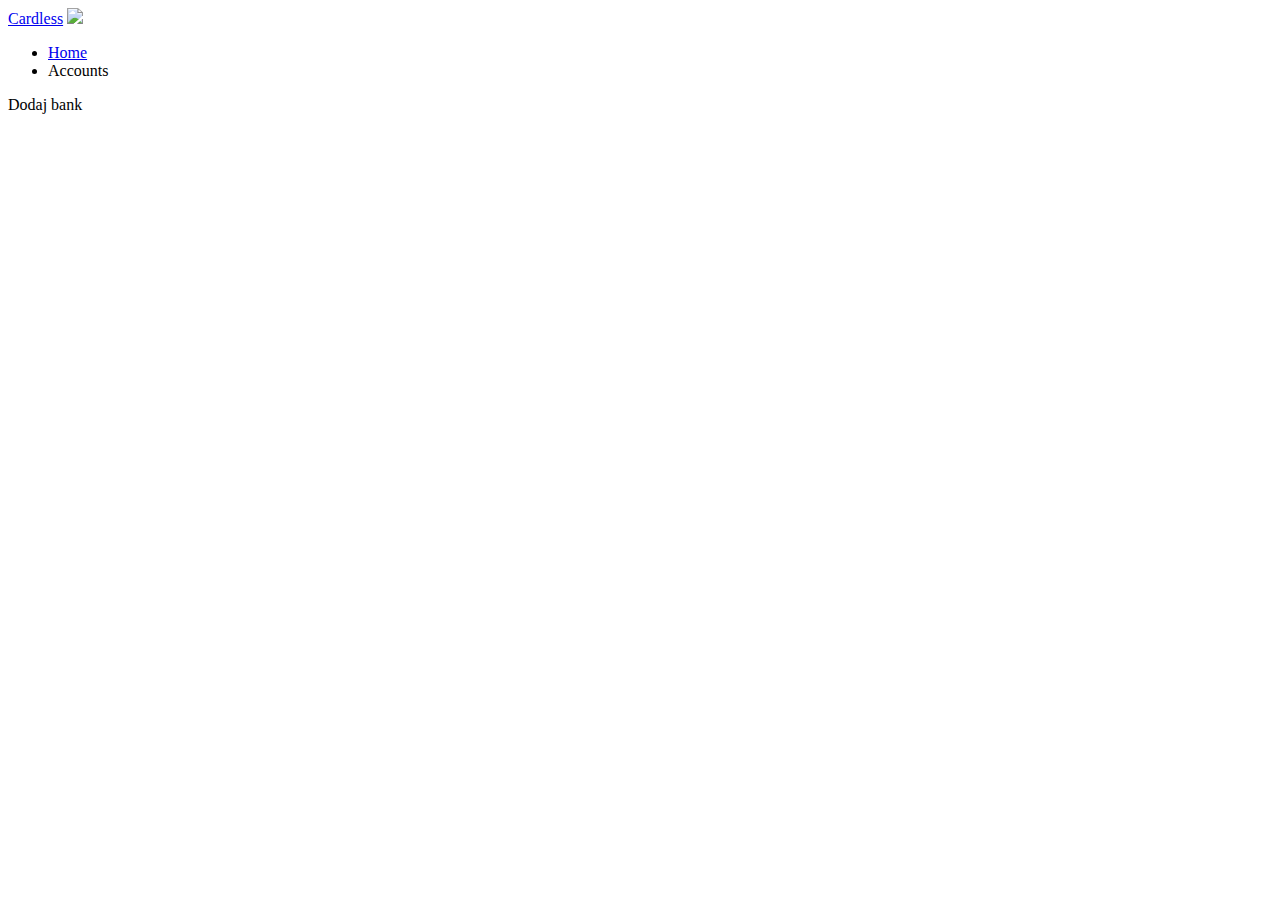
==== templates/account.html @ e1702312 "WORKING APPgit add -Agit add -A" ====
<!DOCTYPE html>
<!--[if lte IE 8]> <html class="oldie" lang="en"> <![endif]-->
<!--[if IE 9]> <html class="ie9" lang="en"> <![endif]-->
<!--[if gt IE 9]><!--> <html lang="en"> <!--<![endif]-->
<head>
	<meta charset="utf-8">
	<meta name="viewport" content="width=device-width, initial-scale=1, maximum-scale=1, minimum-scale=1, user-scalable=no">
	<meta http-equiv="X-UA-Compatible" content="IE=edge,chrome=1">
	<meta name="format-detection" content="telephone=no">
	<link href='http://fonts.googleapis.com/css?family=Varela+Round' rel='stylesheet' type='text/css'>
	<title>Cardless</title>
	<link rel="stylesheet" href="static/css/fancySelect.css" />
	<link rel="stylesheet" href="static/css/uniform.css" />
	<link rel="stylesheet" href="static/css/jquery.bxslider.css" />
	<link href="static/css/jquery-ui-1.10.4.custom.css" rel="stylesheet">
	<link rel="stylesheet" href="static/css/all.css" />
	<link media="screen" rel="stylesheet" type="text/css" href="static/css/screen.css" />
	<!--[if lt IE 9]>
		<script src="http://html5shiv.googlecode.com/svn/trunk/html5.js"></script>
	<![endif]-->
</head>
<body>
	<div id="wrapper">
		<div class="wrapper-holder">
			<div class="header-holder">
				<header id="header">
					<span class="logo"><a href="index">Cardless</a></span>
					<a href="account"><img src="static/images/icon.png"></i></a>
					<div class="clear"></div>
				</header>
			</div>

			<section class="main">
				<div class="content">
					<section class="bar">
						<div class="bar-frame">
							<ul class="breadcrumbs">
								<li><a href="index">Home</a></li>
								<li>Accounts</li>
							</ul>
						</div>
					</section>
					<a id="login" class="buttona">Dodaj bank</a>
				</div>
			</section>
		</div>
	</div>

	<script src="http://code.jquery.com/jquery-1.11.1.min.js"></script>
	<script type="text/javascript" src="static/js/jquery.auth.js"></script>
	<script type="text/javascript" src="static/js/jcarousellite.js"></script>
	<script type="text/javascript" src="static/js/jquery.placeholder.js"></script>
	<script type="text/javascript" src="static/js/jquery.uniform.min.js"></script>
	<script type="text/javascript" src="static/js/fancySelect.js"></script>
	<script type="text/javascript" src="static/js/jquery.bxslider.js"></script>
	<script src="static/js/jquery-ui-1.10.4.custom.js"></script>
	<script type="text/javascript" src="static/js/main.js"></script>
	<script type="text/javascript" src="static/js/account.js"></script>
	<script type="text/javascript" src="static/js/fancySelect.js"></script>
</body>
</html>
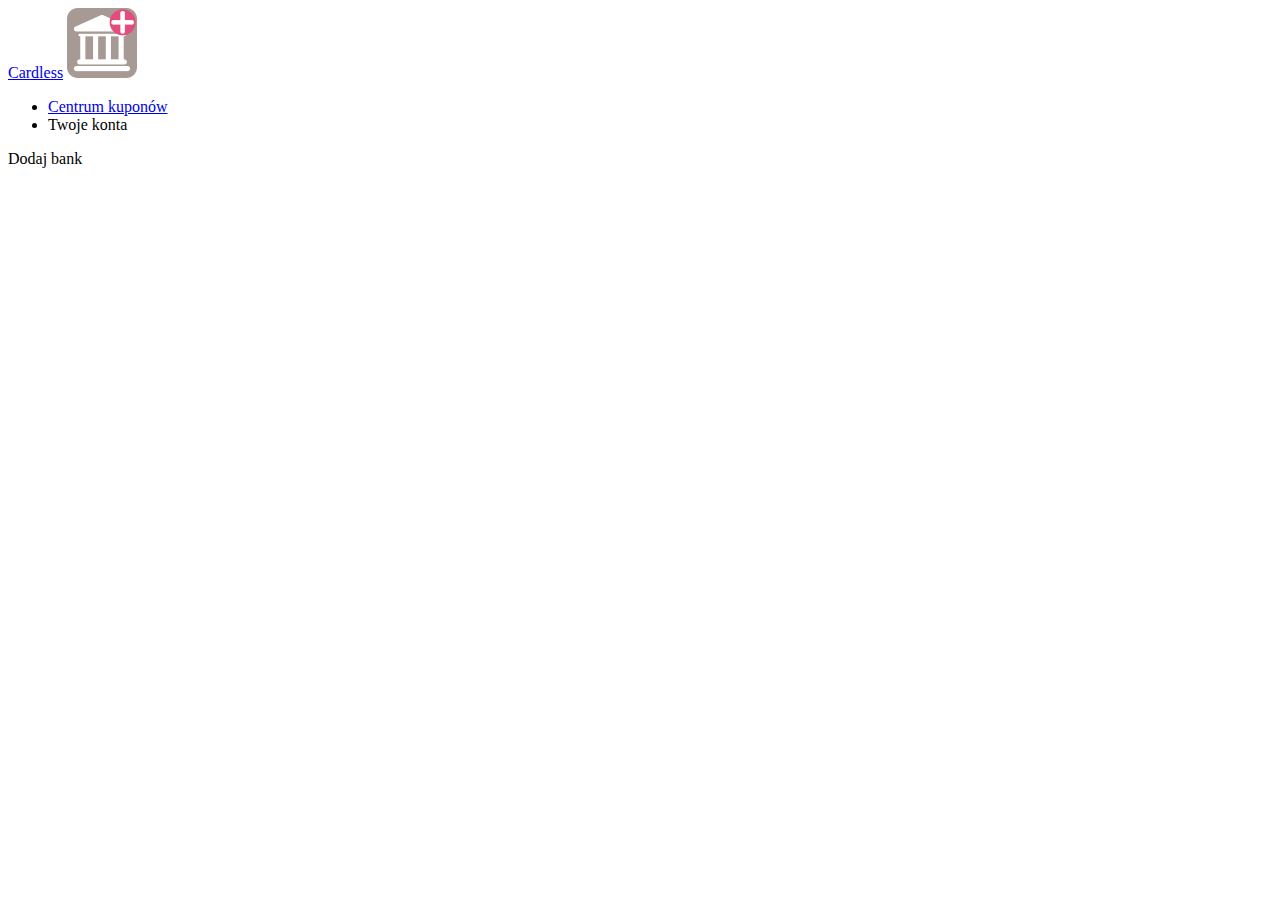
==== commit b7fd681d: "Wersja dzialajaca, mozna pokazywac demo" ====
--- a/templates/account.html
+++ b/templates/account.html
@@ -25,7 +25,7 @@
 			<div class="header-holder">
 				<header id="header">
 					<span class="logo"><a href="index">Cardless</a></span>
-					<a href="account"><img src="static/images/icon.png"></i></a>
+					<a id="bank" href="account"><img class="bank-icon" src="/static/images/icon.png"></i></a>
 					<div class="clear"></div>
 				</header>
 			</div>
@@ -35,8 +35,8 @@
 					<section class="bar">
 						<div class="bar-frame">
 							<ul class="breadcrumbs">
-								<li><a href="index">Home</a></li>
-								<li>Accounts</li>
+								<li><a href="index">Centrum kuponów</a></li>
+								<li>Twoje konta</li>
 							</ul>
 						</div>
 					</section>
